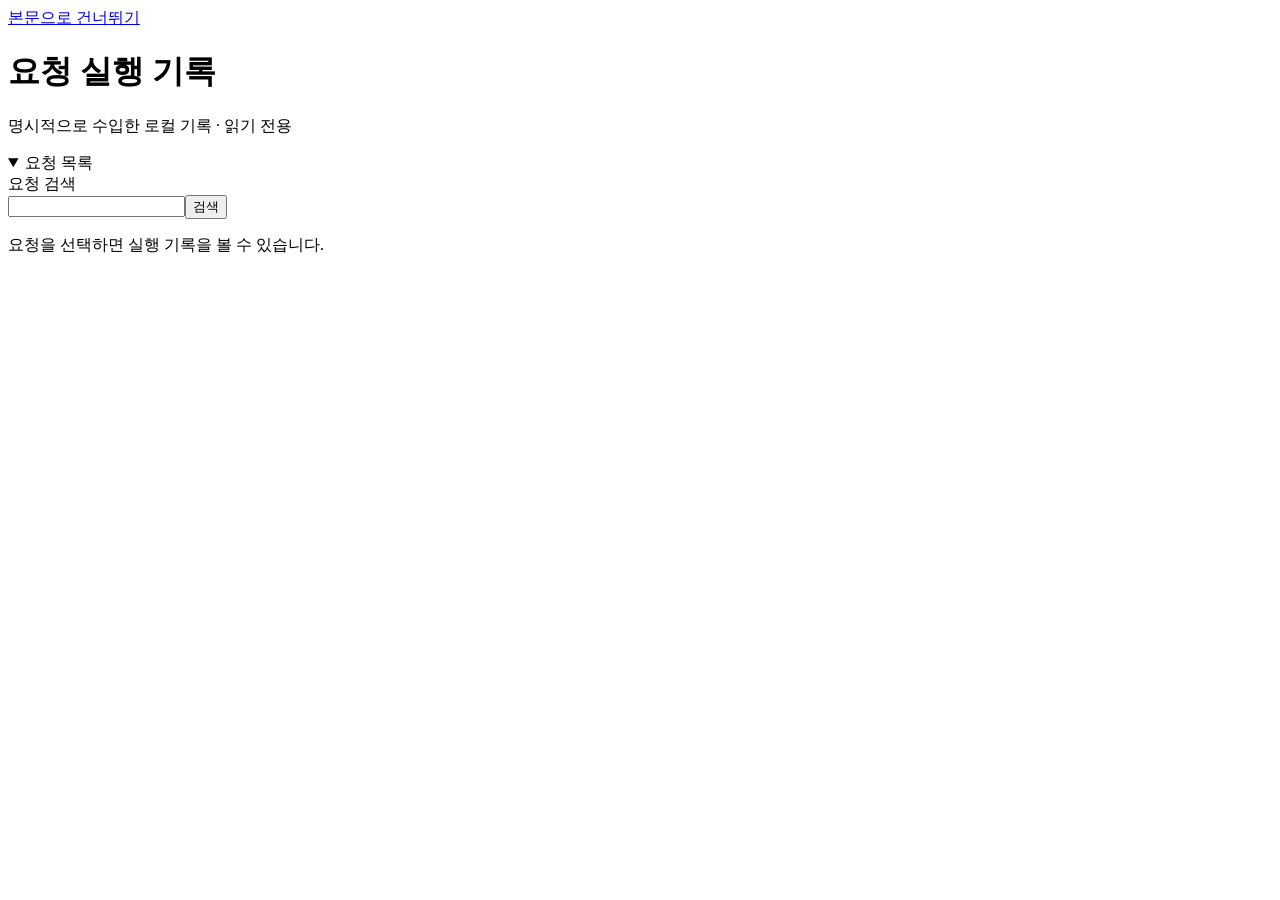
==== scripts/trace_web/index.html @ ed376040 "feat: add private trace viewer and approval workflow guidance Add explicit SQLite trace imports and " ====
<!doctype html>
<html lang="ko">
<head>
<meta charset="utf-8">
<meta name="viewport" content="width=device-width, initial-scale=1">
<title>요청 실행 기록</title>
<link rel="stylesheet" href="/style.css">
<script src="/app.js" defer></script>
</head>
<body>
<a class="skip" href="#main">본문으로 건너뛰기</a>
<header><h1>요청 실행 기록</h1><p>명시적으로 수입한 로컬 기록 · 읽기 전용</p></header>
<div class="layout">
<aside aria-label="요청 탐색">
<details id="request-browser" open>
<summary id="browser-label">요청 목록</summary>
<form id="search"><label for="query">요청 검색</label><div class="search-row"><input id="query" maxlength="200" type="search"><button>검색</button></div></form>
<p id="list-state" role="status"></p>
<div id="list-actions"></div>
<p id="selection-note"></p>
<nav id="requests" aria-label="기록 선택"></nav>
</details>
</aside>
<main id="main" tabindex="-1" aria-busy="false">
<div id="status" role="status">요청을 선택하면 실행 기록을 볼 수 있습니다.</div>
<section id="summary" aria-label="요청 요약"></section>
<section id="metadata" aria-label="기록 근거"></section>
<section id="filters" aria-label="사건 필터" hidden>
<p id="context"></p>
<div class="filter-grid">
<div><label for="role">역할</label><select id="role"><option value="">모든 역할</option></select></div>
<div><label for="kind">이벤트 종류</label><select id="kind"><option value="">모든 이벤트</option></select></div>
<div class="filter-count"><span id="event-count" role="status"></span><button id="reset" type="button">필터 초기화</button></div>
</div>
</section>
<ol id="timeline" aria-label="API 순서 사건 타임라인"></ol>
</main>
</div>
</body>
</html>
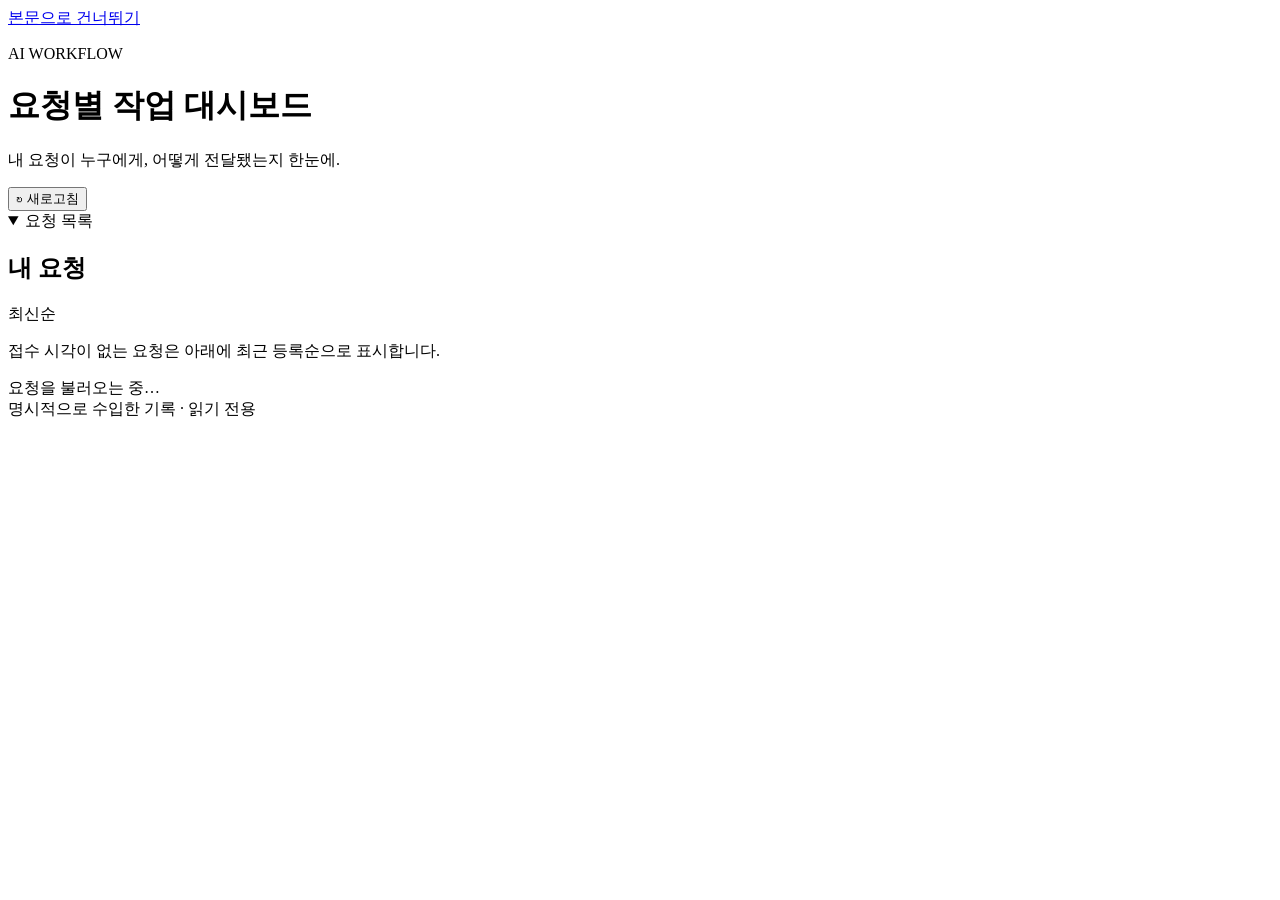
==== commit 02aafc32: "feat: add request dashboards and dispatch usage collection Connect explicit request roles, closeout " ====
--- a/scripts/trace_web/index.html
+++ b/scripts/trace_web/index.html
@@ -3,37 +3,46 @@
 <head>
 <meta charset="utf-8">
 <meta name="viewport" content="width=device-width, initial-scale=1">
-<title>요청 실행 기록</title>
+<title>요청별 작업 대시보드</title>
 <link rel="stylesheet" href="/style.css">
 <script src="/app.js" defer></script>
 </head>
 <body>
 <a class="skip" href="#main">본문으로 건너뛰기</a>
-<header><h1>요청 실행 기록</h1><p>명시적으로 수입한 로컬 기록 · 읽기 전용</p></header>
+<header class="app-header">
+<div class="brand-mark" aria-hidden="true"><i></i><i></i><i></i></div>
+<div><p class="eyebrow">AI WORKFLOW</p><h1>요청별 작업 대시보드</h1><p class="header-note">내 요청이 누구에게, 어떻게 전달됐는지 한눈에.</p></div>
+<button id="refresh" class="refresh" type="button">↻ <span>새로고침</span></button>
+</header>
 <div class="layout">
 <aside aria-label="요청 탐색">
 <details id="request-browser" open>
 <summary id="browser-label">요청 목록</summary>
-<form id="search"><label for="query">요청 검색</label><div class="search-row"><input id="query" maxlength="200" type="search"><button>검색</button></div></form>
-<p id="list-state" role="status"></p>
-<div id="list-actions"></div>
-<p id="selection-note"></p>
+<div class="nav-heading"><h2>내 요청</h2><span class="small">최신순</span></div>
+<p id="list-state" role="status"></p><div id="list-actions"></div>
 <nav id="requests" aria-label="기록 선택"></nav>
+<p class="nav-note">접수 시각이 없는 요청은 아래에 최근 등록순으로 표시합니다.</p>
 </details>
 </aside>
 <main id="main" tabindex="-1" aria-busy="false">
-<div id="status" role="status">요청을 선택하면 실행 기록을 볼 수 있습니다.</div>
+<div id="status" role="status">요청을 불러오는 중…</div>
 <section id="summary" aria-label="요청 요약"></section>
-<section id="metadata" aria-label="기록 근거"></section>
-<section id="filters" aria-label="사건 필터" hidden>
-<p id="context"></p>
-<div class="filter-grid">
+<section id="metrics" aria-label="요청 사용량과 상태"></section>
+<section id="workflow" aria-label="업무 분담 흐름"></section>
+<section id="usage" aria-label="요청·역할·작업별 토큰 사용량"></section>
+<details id="all-records" hidden>
+<summary id="records-label">실제 명령과 전체 기록</summary>
+<div class="details-content">
+<section id="filters" aria-label="사건 필터">
 <div><label for="role">역할</label><select id="role"><option value="">모든 역할</option></select></div>
 <div><label for="kind">이벤트 종류</label><select id="kind"><option value="">모든 이벤트</option></select></div>
-<div class="filter-count"><span id="event-count" role="status"></span><button id="reset" type="button">필터 초기화</button></div>
+<div class="filter-count"><span id="event-count" role="status"></span><button id="reset" type="button">초기화</button></div>
+</section>
+<ol id="timeline" aria-label="원본 시각 순 기록"></ol>
 </div>
-</section>
-<ol id="timeline" aria-label="API 순서 사건 타임라인"></ol>
+</details>
+<section id="metadata" aria-label="기록 근거"></section>
+<footer>명시적으로 수입한 기록 · 읽기 전용</footer>
 </main>
 </div>
 </body>
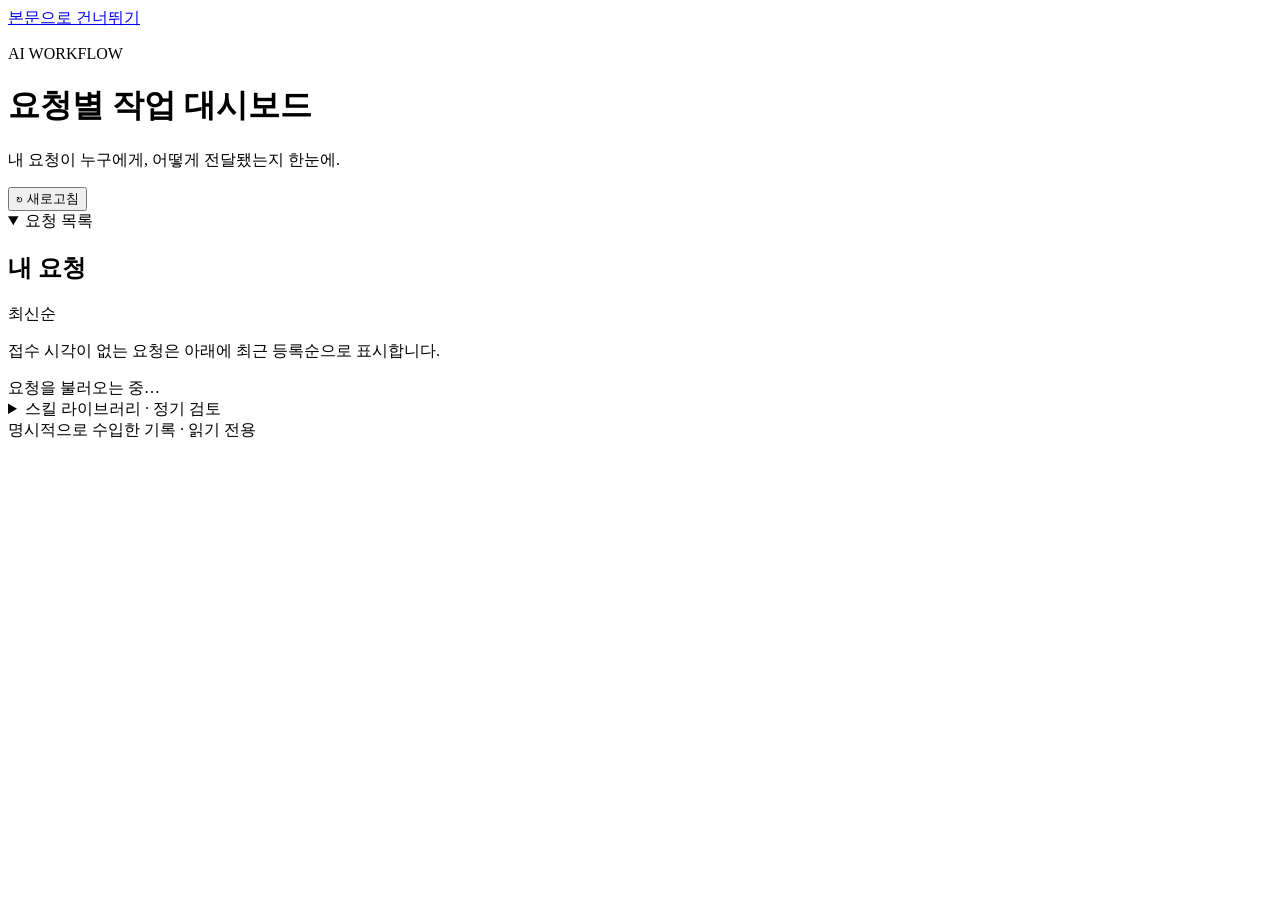
==== commit ad52d3ce: "대시보드에 역할별 스킬 사용 근거와 정기 검토 연결" ====
--- a/scripts/trace_web/index.html
+++ b/scripts/trace_web/index.html
@@ -12,7 +12,7 @@
 <header class="app-header">
 <div class="brand-mark" aria-hidden="true"><i></i><i></i><i></i></div>
 <div><p class="eyebrow">AI WORKFLOW</p><h1>요청별 작업 대시보드</h1><p class="header-note">내 요청이 누구에게, 어떻게 전달됐는지 한눈에.</p></div>
-<button id="refresh" class="refresh" type="button">↻ <span>새로고침</span></button>
+<button id="refresh" class="refresh" type="button" aria-label="요청 기록 새로고침">↻ <span>새로고침</span></button>
 </header>
 <div class="layout">
 <aside aria-label="요청 탐색">
@@ -42,6 +42,10 @@
 </div>
 </details>
 <section id="metadata" aria-label="기록 근거"></section>
+<section aria-label="스킬 라이브러리 점검">
+<details id="skill-library"><summary>스킬 라이브러리 · 정기 검토</summary>
+<div class="details-content"><p id="skill-library-status" role="status">펼치면 연결된 점검 정보를 조회합니다.</p><div id="skill-library-body"></div></div>
+</details></section>
 <footer>명시적으로 수입한 기록 · 읽기 전용</footer>
 </main>
 </div>
